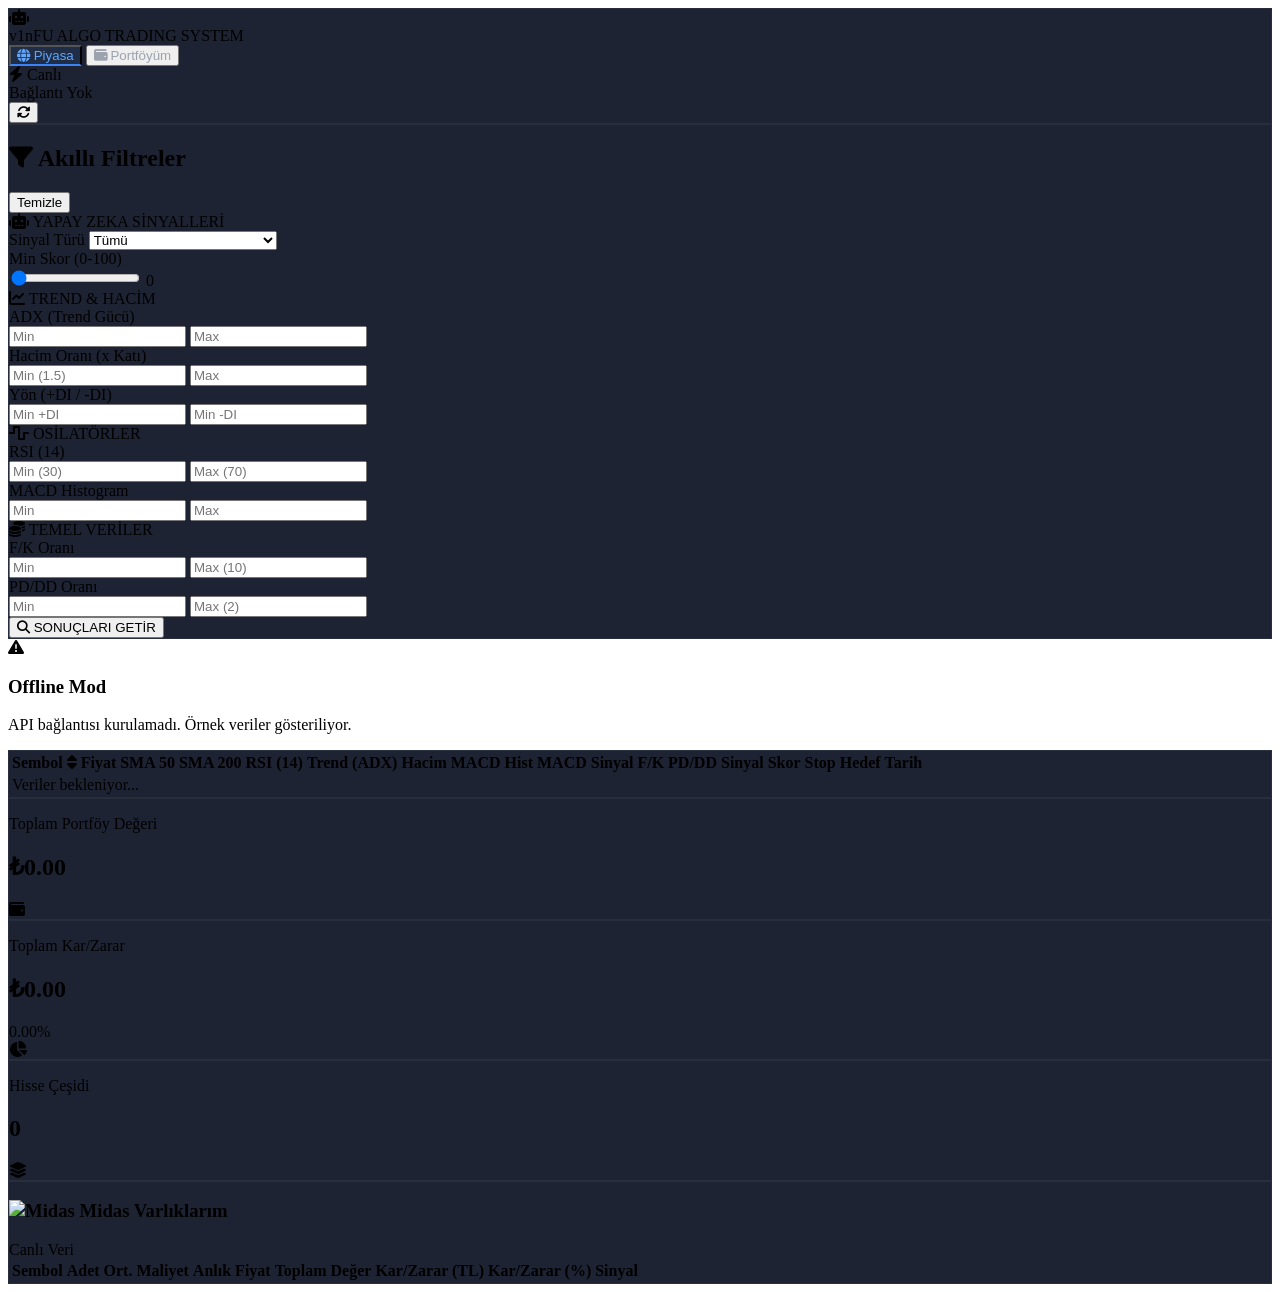
==== web/index.html @ a370700f "Backtest addded and file system redesigned" ====
<!DOCTYPE html>
<html lang="tr">

<head>
    <meta charset="UTF-8">
    <meta name="viewport" content="width=device-width, initial-scale=1.0">
    <title>BorsaBot v1.5 - Technical Dashboard</title>
    <script src="https://cdn.tailwindcss.com"></script>
    <link rel="stylesheet" href="https://cdnjs.cloudflare.com/ajax/libs/font-awesome/6.4.0/css/all.min.css">

    <link rel="stylesheet" href="static/css/style.css">
</head>

<body class="bg-[#0b0f19] text-gray-100 font-sans antialiased min-h-screen selection:bg-blue-600 selection:text-white">

    <nav class="glass sticky top-0 z-50 border-b border-gray-800/60">
        <div class="max-w-[1920px] mx-auto px-4 sm:px-6 lg:px-8">
            <div class="flex items-center justify-between h-16">
                <div class="flex items-center gap-3">
                    <div
                        class="bg-gradient-to-tr from-blue-700 to-blue-500 p-2 rounded-lg shadow-lg shadow-blue-900/40">
                        <i class="fa-solid fa-robot text-white text-xl"></i>
                    </div>
                    <div class="flex flex-col">
                        <span class="font-bold text-xl tracking-wider leading-none">v1n<span
                                class="text-blue-500">FU</span></span>
                        <span class="text-[10px] text-gray-500 font-mono">ALGO TRADING SYSTEM</span>
                    </div>
                </div>

                <div class="flex bg-gray-900/50 p-1 rounded-lg border border-gray-800">
                    <button onclick="switchTab('market')" id="tab-market"
                        class="tab-active px-6 py-2 rounded-md text-sm font-bold transition flex items-center gap-2">
                        <i class="fa-solid fa-globe"></i> Piyasa
                    </button>
                    <button onclick="switchTab('portfolio')" id="tab-portfolio"
                        class="tab-passive px-6 py-2 rounded-md text-sm font-bold transition flex items-center gap-2">
                        <i class="fa-solid fa-wallet"></i> Portföyüm
                    </button>
                </div>

                <div class="flex items-center gap-4">
                    <div class="flex items-center mr-2 border-r border-gray-700 pr-4">
                        <label class="relative inline-flex items-center cursor-pointer group">
                            <input type="checkbox" id="autoRefreshToggle" class="sr-only peer" checked>
                            <div
                                class="w-9 h-5 bg-gray-700 peer-focus:outline-none rounded-full peer peer-checked:after:translate-x-full peer-checked:after:border-white after:content-[''] after:absolute after:top-[2px] after:left-[2px] after:bg-white after:border-gray-300 after:border after:rounded-full after:h-4 after:w-4 after:transition-all peer-checked:bg-blue-600 group-hover:peer-checked:bg-blue-500">
                            </div>
                            <span
                                class="ml-2 text-xs font-bold text-gray-400 peer-checked:text-blue-400 transition-colors">
                                <i class="fa-solid fa-bolt"></i> Canlı
                            </span>
                        </label>
                    </div>
                    <div id="connectionStatus"
                        class="flex items-center gap-2 text-xs font-mono text-gray-500 bg-gray-900/50 px-3 py-1.5 rounded-full border border-gray-800">
                        <span class="w-2 h-2 rounded-full bg-red-500 animate-pulse"></span> Bağlantı Yok
                    </div>
                    <button onclick="verileriGetir()"
                        class="bg-blue-600 hover:bg-blue-500 text-white px-5 py-2 rounded-lg transition flex items-center gap-2 text-sm font-semibold shadow-lg shadow-blue-900/20 active:scale-95">
                        <i class="fa-solid fa-rotate"></i>
                    </button>
                </div>
            </div>
        </div>
    </nav>

    <div class="max-w-[1920px] mx-auto p-4 lg:p-6">

        <div id="market-view" class="grid grid-cols-12 gap-6">

            <div class="col-span-12 xl:col-span-3 lg:col-span-3 space-y-6">
                <div class="glass rounded-xl p-5 h-[calc(100vh-100px)] sticky top-24 overflow-y-auto flex flex-col">

                    <div class="flex items-center justify-between mb-6 border-b border-gray-800 pb-4">
                        <h2 class="text-sm font-bold text-white uppercase tracking-widest flex items-center gap-2">
                            <i class="fa-solid fa-filter text-blue-500"></i> Akıllı Filtreler
                        </h2>
                        <button onclick="temizle()" class="text-xs text-gray-500 hover:text-white transition">
                            Temizle
                        </button>
                    </div>

                    <div class="space-y-5 flex-1 pr-1">

                        <!-- NEW: Signal & Score Filters -->
                        <div class="bg-blue-900/10 p-4 rounded-lg border border-blue-500/30 shadow-inner">
                            <label class="text-xs text-blue-300 font-bold mb-3 block flex items-center gap-2">
                                <i class="fa-solid fa-robot"></i> YAPAY ZEKA SİNYALLERİ
                            </label>

                            <div class="mb-3">
                                <span class="text-[10px] text-gray-500 uppercase font-semibold mb-1 block">Sinyal
                                    Türü</span>
                                <select id="filterSignal"
                                    class="w-full bg-gray-800/50 border border-gray-700 rounded p-2 text-xs text-white focus:border-blue-500 focus:bg-gray-800 outline-none transition">
                                    <option value="All">Tümü</option>
                                    <option value="STRONG_BUY">🚀 GÜÇLÜ AL (Strong Buy)</option>
                                    <option value="BUY">✅ AL (Buy)</option>
                                    <option value="WATCH">👀 İZLE (Watch)</option>
                                    <option value="NO_TRADE">❌ İŞLEM YOK</option>
                                </select>
                            </div>

                            <div class="mb-3">
                                <span class="text-[10px] text-gray-500 uppercase font-semibold mb-1 block">Min Skor
                                    (0-100)</span>
                                <div class="flex items-center gap-2">
                                    <input type="range" id="minScoreSlider" min="0" max="100" value="0"
                                        class="w-full h-2 bg-gray-700 rounded-lg appearance-none cursor-pointer">
                                    <span id="minScoreValue"
                                        class="text-xs font-mono font-bold text-blue-400 w-8 text-right">0</span>
                                </div>
                            </div>
                        </div>
                        <div class="bg-[#131b2e] p-4 rounded-lg border border-gray-800/60 shadow-inner">
                            <label class="text-xs text-blue-400 font-bold mb-3 block flex items-center gap-2">
                                <i class="fa-solid fa-chart-line"></i> TREND & HACİM
                            </label>

                            <div class="mb-3">
                                <span class="text-[10px] text-gray-500 uppercase font-semibold mb-1 block">ADX (Trend
                                    Gücü)</span>
                                <div class="grid grid-cols-2 gap-2">
                                    <input type="number" id="minAdx" placeholder="Min"
                                        class="bg-gray-800/50 border border-gray-700 rounded p-2 text-xs text-white focus:border-blue-500 focus:bg-gray-800 outline-none transition">
                                    <input type="number" id="maxAdx" placeholder="Max"
                                        class="bg-gray-800/50 border border-gray-700 rounded p-2 text-xs text-white focus:border-blue-500 focus:bg-gray-800 outline-none transition">
                                </div>
                            </div>

                            <div class="mb-3">
                                <span class="text-[10px] text-gray-500 uppercase font-semibold mb-1 block">Hacim Oranı
                                    (x Katı)</span>
                                <div class="grid grid-cols-2 gap-2">
                                    <input type="number" id="minHacim" placeholder="Min (1.5)"
                                        class="bg-gray-800/50 border border-gray-700 rounded p-2 text-xs text-white focus:border-blue-500 focus:bg-gray-800 outline-none transition">
                                    <input type="number" id="maxHacim" placeholder="Max"
                                        class="bg-gray-800/50 border border-gray-700 rounded p-2 text-xs text-white focus:border-blue-500 focus:bg-gray-800 outline-none transition">
                                </div>
                            </div>

                            <div>
                                <span class="text-[10px] text-gray-500 uppercase font-semibold mb-1 block">Yön (+DI /
                                    -DI)</span>
                                <div class="grid grid-cols-2 gap-2">
                                    <input type="number" id="minDmp" placeholder="Min +DI"
                                        class="bg-gray-800/50 border border-gray-700 rounded p-2 text-xs text-emerald-400 placeholder-emerald-800/50 focus:border-emerald-500 focus:bg-gray-800 outline-none transition">
                                    <input type="number" id="minDmn" placeholder="Min -DI"
                                        class="bg-gray-800/50 border border-gray-700 rounded p-2 text-xs text-red-400 placeholder-red-800/50 focus:border-red-500 focus:bg-gray-800 outline-none transition">
                                </div>
                            </div>
                        </div>


                        <div class="bg-[#131b2e] p-4 rounded-lg border border-gray-800/60 shadow-inner">
                            <label class="text-xs text-purple-400 font-bold mb-3 block flex items-center gap-2">
                                <i class="fa-solid fa-wave-square"></i> OSİLATÖRLER
                            </label>

                            <div class="mb-3">
                                <span class="text-[10px] text-gray-500 uppercase font-semibold mb-1 block">RSI
                                    (14)</span>
                                <div class="grid grid-cols-2 gap-2">
                                    <input type="number" id="minRsi" placeholder="Min (30)"
                                        class="bg-gray-800/50 border border-gray-700 rounded p-2 text-xs text-white focus:border-purple-500 focus:bg-gray-800 outline-none transition">
                                    <input type="number" id="maxRsi" placeholder="Max (70)"
                                        class="bg-gray-800/50 border border-gray-700 rounded p-2 text-xs text-white focus:border-purple-500 focus:bg-gray-800 outline-none transition">
                                </div>
                            </div>

                            <div>
                                <span class="text-[10px] text-gray-500 uppercase font-semibold mb-1 block">MACD
                                    Histogram</span>
                                <div class="grid grid-cols-2 gap-2">
                                    <input type="number" id="minMacdHist" placeholder="Min"
                                        class="bg-gray-800/50 border border-gray-700 rounded p-2 text-xs text-white focus:border-purple-500 focus:bg-gray-800 outline-none transition">
                                    <input type="number" id="maxMacdHist" placeholder="Max"
                                        class="bg-gray-800/50 border border-gray-700 rounded p-2 text-xs text-white focus:border-purple-500 focus:bg-gray-800 outline-none transition">
                                </div>
                            </div>
                        </div>


                        <div class="bg-[#131b2e] p-4 rounded-lg border border-gray-800/60 shadow-inner">
                            <label class="text-xs text-amber-500 font-bold mb-3 block flex items-center gap-2">
                                <i class="fa-solid fa-coins"></i> TEMEL VERİLER
                            </label>

                            <div class="mb-3">
                                <span class="text-[10px] text-gray-500 uppercase font-semibold mb-1 block">F/K
                                    Oranı</span>
                                <div class="grid grid-cols-2 gap-2">
                                    <input type="number" id="minFk" placeholder="Min"
                                        class="bg-gray-800/50 border border-gray-700 rounded p-2 text-xs text-white focus:border-amber-500 focus:bg-gray-800 outline-none transition">
                                    <input type="number" id="maxFk" placeholder="Max (10)"
                                        class="bg-gray-800/50 border border-gray-700 rounded p-2 text-xs text-white focus:border-amber-500 focus:bg-gray-800 outline-none transition">
                                </div>
                            </div>

                            <div>
                                <span class="text-[10px] text-gray-500 uppercase font-semibold mb-1 block">PD/DD
                                    Oranı</span>
                                <div class="grid grid-cols-2 gap-2">
                                    <input type="number" id="minPdDd" placeholder="Min"
                                        class="bg-gray-800/50 border border-gray-700 rounded p-2 text-xs text-white focus:border-amber-500 focus:bg-gray-800 outline-none transition">
                                    <input type="number" id="maxPdDd" placeholder="Max (2)"
                                        class="bg-gray-800/50 border border-gray-700 rounded p-2 text-xs text-white focus:border-amber-500 focus:bg-gray-800 outline-none transition">
                                </div>
                            </div>
                        </div>
                    </div>

                    <div class="pt-4 mt-auto">
                        <button onclick="verileriGetir()"
                            class="w-full bg-blue-600 hover:bg-blue-500 text-white py-3 rounded-lg font-bold text-sm transition shadow-lg shadow-blue-900/40 active:scale-95 flex items-center justify-center gap-2">
                            <i class="fa-solid fa-magnifying-glass"></i> SONUÇLARI GETİR
                        </button>
                    </div>
                </div>
            </div>

            <div class="col-span-12 xl:col-span-9 lg:col-span-9">

                <div id="messageArea" class="hidden mb-4">
                    <div
                        class="bg-amber-500/10 border border-amber-500/20 text-amber-200 p-4 rounded-lg flex items-center gap-3">
                        <i class="fa-solid fa-triangle-exclamation text-xl"></i>
                        <div>
                            <h3 class="font-bold text-sm">Offline Mod</h3>
                            <p class="text-xs opacity-80">API bağlantısı kurulamadı. Örnek veriler gösteriliyor.</p>
                        </div>
                    </div>
                </div>

                <div class="glass rounded-xl overflow-hidden shadow-2xl min-h-[500px]">
                    <div class="overflow-x-auto">
                        <table class="w-full text-left border-collapse">
                            <thead>
                                <tr
                                    class="bg-[#0f1522] text-gray-400 text-[11px] uppercase tracking-wider border-b border-gray-800 h-12">
                                    <th onclick="sortTable('sembol')"
                                        class="p-4 font-bold text-white sticky left-0 bg-[#0f1522] z-10 border-r border-gray-800/50 cursor-pointer hover:text-blue-400 select-none">
                                        Sembol <i class="fa-solid fa-sort text-[10px] opacity-50 ml-1"></i></th>
                                    <th onclick="sortTable('fiyat')"
                                        class="p-4 font-semibold cursor-pointer hover:text-white select-none">Fiyat</th>
                                    <th onclick="sortTable('sma50')"
                                        class="p-4 font-semibold text-blue-400 cursor-pointer hover:text-white select-none">
                                        SMA 50</th>
                                    <th onclick="sortTable('sma200')"
                                        class="p-4 font-semibold text-yellow-400 cursor-pointer hover:text-white select-none">
                                        SMA 200</th>
                                    <th onclick="sortTable('rsi')"
                                        class="p-4 font-semibold cursor-pointer hover:text-white select-none">RSI (14)
                                    </th>
                                    <th onclick="sortTable('adx')"
                                        class="p-4 font-semibold text-center bg-blue-900/10 cursor-pointer hover:text-white select-none">
                                        Trend (ADX)</th>
                                    <th onclick="sortTable('hacimOrani')"
                                        class="p-4 font-semibold text-center cursor-pointer hover:text-white select-none">
                                        Hacim</th>
                                    <th onclick="sortTable('macdHist')"
                                        class="p-4 font-semibold cursor-pointer hover:text-white select-none">MACD Hist
                                    </th>
                                    <th onclick="sortTable('macdSignal')"
                                        class="p-4 font-semibold cursor-pointer hover:text-white select-none">MACD
                                        Sinyal</th>
                                    <th onclick="sortTable('fk')"
                                        class="p-4 font-semibold text-amber-500/80 cursor-pointer hover:text-white select-none">
                                        F/K</th>
                                    <th onclick="sortTable('pdDd')"
                                        class="p-4 font-semibold text-amber-500/80 cursor-pointer hover:text-white select-none">
                                        PD/DD</th>

                                    <!-- NEW: Trading Signal Columns -->
                                    <th onclick="sortTable('signal')"
                                        class="p-4 font-semibold text-center cursor-pointer hover:text-white select-none">
                                        Sinyal</th>
                                    <th onclick="sortTable('score')"
                                        class="p-4 font-semibold text-center cursor-pointer hover:text-white select-none">
                                        Skor</th>
                                    <th onclick="sortTable('stopPrice')"
                                        class="p-4 font-semibold text-red-400 cursor-pointer hover:text-white select-none">
                                        Stop</th>
                                    <th onclick="sortTable('targetPrice')"
                                        class="p-4 font-semibold text-emerald-400 cursor-pointer hover:text-white select-none">
                                        Hedef</th>

                                    <th onclick="sortTable('sonGuncelleme')"
                                        class="p-4 font-semibold cursor-pointer hover:text-white select-none">Tarih</th>
                                </tr>
                            </thead>
                            <tbody id="hisseTablosu" class="divide-y divide-gray-800 text-sm font-medium">
                                <tr>
                                    <td colspan="12" class="p-12 text-center text-gray-500">Veriler bekleniyor...</td>
                                </tr>
                            </tbody>
                        </table>
                    </div>
                </div>
            </div>
        </div>

        <div id="portfolio-view" class="hidden space-y-6">

            <div class="grid grid-cols-1 md:grid-cols-3 gap-6">
                <div
                    class="glass p-6 rounded-xl flex items-center justify-between bg-gradient-to-br from-gray-900 to-blue-900/20">
                    <div>
                        <p class="text-gray-400 text-xs uppercase font-bold tracking-widest mb-1">Toplam Portföy Değeri
                        </p>
                        <h2 id="totalBalance" class="text-3xl font-bold text-white font-mono">₺0.00</h2>
                    </div>
                    <div class="bg-blue-500/20 p-3 rounded-full text-blue-400"><i
                            class="fa-solid fa-wallet text-2xl"></i></div>
                </div>

                <div class="glass p-6 rounded-xl flex items-center justify-between">
                    <div>
                        <p class="text-gray-400 text-xs uppercase font-bold tracking-widest mb-1">Toplam Kar/Zarar</p>
                        <h2 id="totalPnL" class="text-3xl font-bold text-gray-200 font-mono">₺0.00</h2>
                        <span id="totalPnLPercent" class="text-sm font-bold font-mono">0.00%</span>
                    </div>
                    <div id="pnlIcon" class="bg-gray-800 p-3 rounded-full text-gray-500"><i
                            class="fa-solid fa-chart-pie text-2xl"></i></div>
                </div>

                <div class="glass p-6 rounded-xl flex items-center justify-between">
                    <div>
                        <p class="text-gray-400 text-xs uppercase font-bold tracking-widest mb-1">Hisse Çeşidi</p>
                        <h2 id="stockCount" class="text-3xl font-bold text-white font-mono">0</h2>
                    </div>
                    <div class="bg-purple-500/20 p-3 rounded-full text-purple-400"><i
                            class="fa-solid fa-layer-group text-2xl"></i></div>
                </div>
            </div>

            <div class="glass rounded-xl overflow-hidden shadow-2xl">
                <div class="px-6 py-4 border-b border-gray-800 flex justify-between items-center bg-[#0f1522]">
                    <h3 class="font-bold text-white flex items-center gap-2">
                        <img src="https://getmidas.com/wp-content/uploads/2021/05/midas-favicon.png"
                            class="w-5 h-5 grayscale opacity-80" alt="Midas">
                        Midas Varlıklarım
                    </h3>
                    <span class="text-xs text-gray-500">Canlı Veri</span>
                </div>
                <div class="overflow-x-auto">
                    <table class="w-full text-left border-collapse">
                        <thead>
                            <tr
                                class="bg-gray-900/50 text-gray-400 text-[11px] uppercase tracking-wider border-b border-gray-800">
                                <th class="p-4 font-bold text-white">Sembol</th>
                                <th class="p-4 font-semibold text-right">Adet</th>
                                <th class="p-4 font-semibold text-right">Ort. Maliyet</th>
                                <th class="p-4 font-semibold text-right text-blue-300">Anlık Fiyat</th>
                                <th class="p-4 font-semibold text-right">Toplam Değer</th>
                                <th class="p-4 font-semibold text-right">Kar/Zarar (TL)</th>
                                <th class="p-4 font-semibold text-right">Kar/Zarar (%)</th>
                                <th class="p-4 font-semibold text-center">Sinyal</th>
                            </tr>
                        </thead>
                        <tbody id="portfolioTablosu" class="divide-y divide-gray-800 text-sm font-medium">
                        </tbody>
                    </table>
                </div>
            </div>
        </div>
    </div>

    <script src="static/js/script.js"></script>
</body>

</html>
---- web/static/css/style.css ----
/* Scrollbar Özelleştirmesi */
::-webkit-scrollbar { 
    width: 6px; 
}
::-webkit-scrollbar-track { 
    background: #111827; 
}
::-webkit-scrollbar-thumb { 
    background: #374151; 
    border-radius: 4px; 
}
::-webkit-scrollbar-thumb:hover { 
    background: #4b5563; 
}

/* Glassmorphism Efekti */
.glass {
    background: rgba(17, 24, 39, 0.95);
    backdrop-filter: blur(10px);
    border: 1px solid rgba(255, 255, 255, 0.05);
}

/* Number Input Oklarını Gizleme */
input[type=number]::-webkit-inner-spin-button, 
input[type=number]::-webkit-outer-spin-button { 
    -webkit-appearance: none; 
    margin: 0; 
}

/* Tab Durumları */
.tab-active { 
    border-bottom: 2px solid #3b82f6; 
    color: #60a5fa; 
    background: rgba(59, 130, 246, 0.1); 
}
.tab-passive { 
    color: #9ca3af; 
}
.tab-passive:hover { 
    color: #d1d5db; 
    background: rgba(255,255,255,0.05); 
}
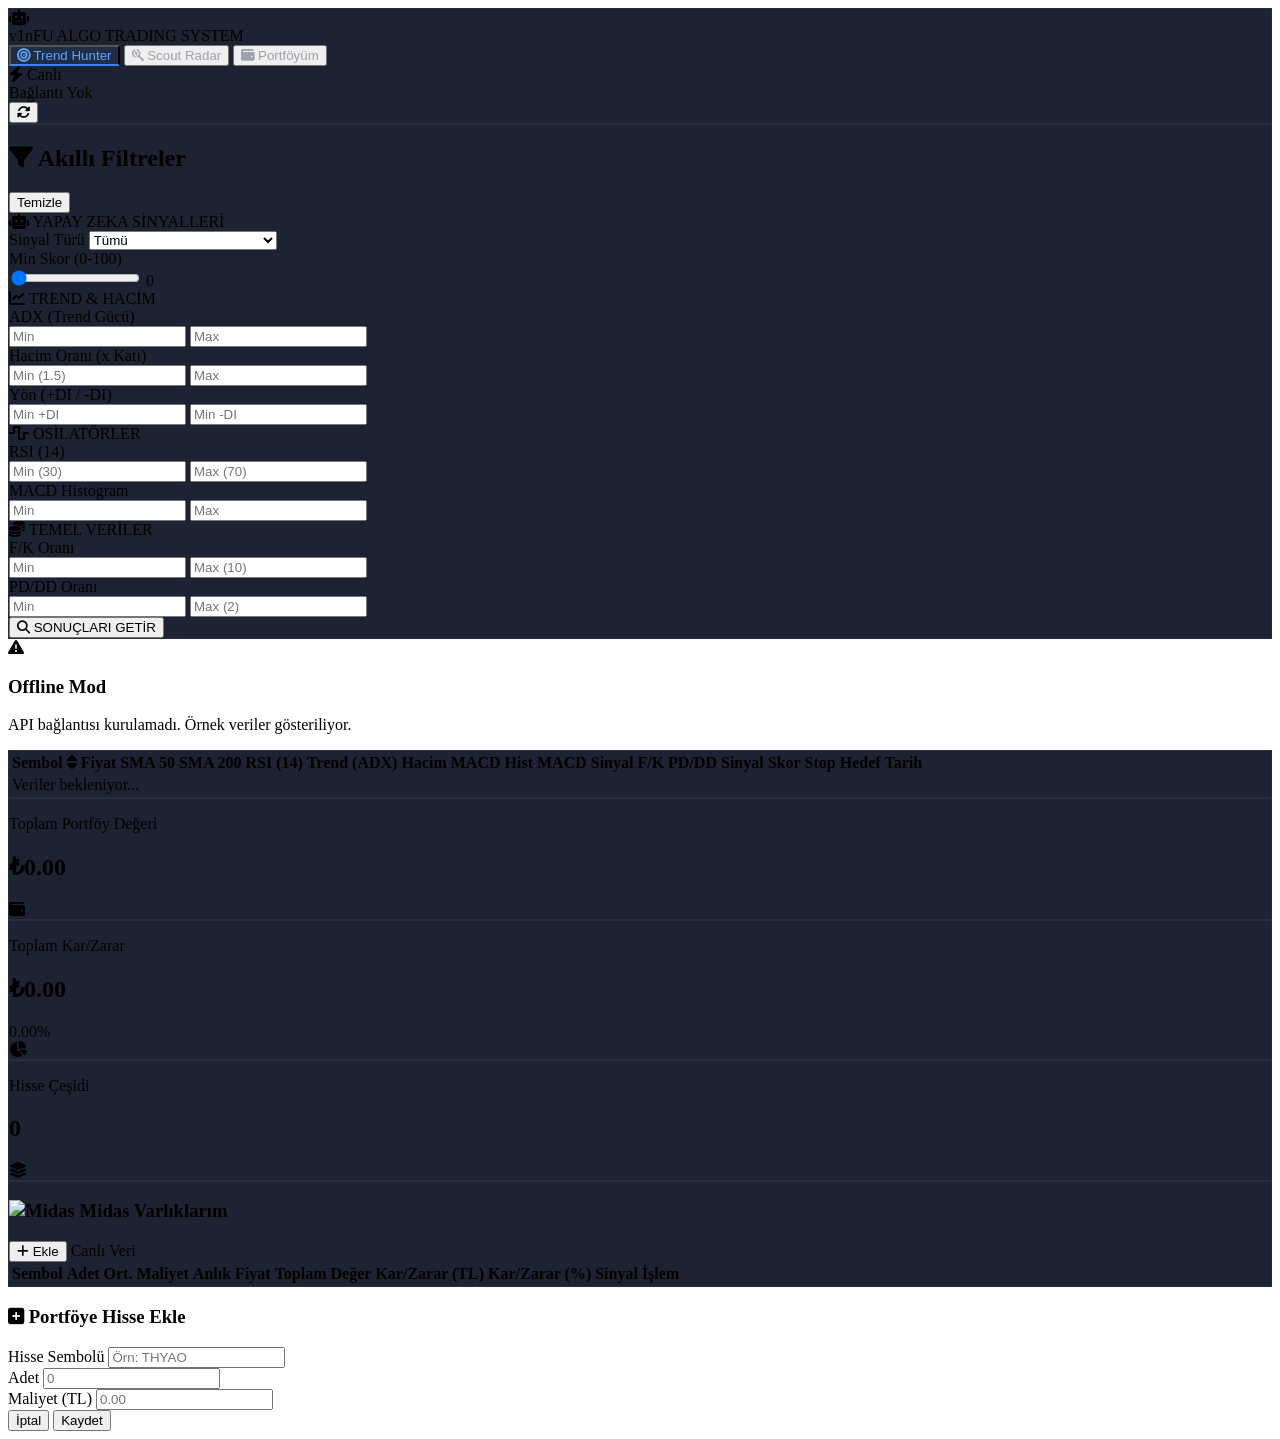
==== commit fd75833c: "Scout system added" ====
--- a/web/index.html
+++ b/web/index.html
@@ -29,9 +29,13 @@
                 </div>
 
                 <div class="flex bg-gray-900/50 p-1 rounded-lg border border-gray-800">
-                    <button onclick="switchTab('market')" id="tab-market"
-                        class="tab-active px-6 py-2 rounded-md text-sm font-bold transition flex items-center gap-2">
-                        <i class="fa-solid fa-globe"></i> Piyasa
+                    <button onclick="switchTab('trend')" id="tab-trend"
+                        class="tab-active px-6 py-2 rounded-md text-sm font-bold transition flex items-center gap-2 text-emerald-400">
+                        <i class="fa-solid fa-bullseye"></i> Trend Hunter
+                    </button>
+                    <button onclick="switchTab('scout')" id="tab-scout"
+                        class="tab-passive px-6 py-2 rounded-md text-sm font-bold transition flex items-center gap-2 hover:text-orange-400">
+                        <i class="fa-brands fa-searchengin"></i> Scout Radar
                     </button>
                     <button onclick="switchTab('portfolio')" id="tab-portfolio"
                         class="tab-passive px-6 py-2 rounded-md text-sm font-bold transition flex items-center gap-2">
@@ -342,7 +346,13 @@
                             class="w-5 h-5 grayscale opacity-80" alt="Midas">
                         Midas Varlıklarım
                     </h3>
-                    <span class="text-xs text-gray-500">Canlı Veri</span>
+                    <div class="flex items-center gap-3">
+                        <button onclick="openAddModal()"
+                            class="bg-blue-600 hover:bg-blue-500 text-white text-xs px-3 py-1.5 rounded flex items-center gap-2 transition">
+                            <i class="fa-solid fa-plus"></i> Ekle
+                        </button>
+                        <span class="text-xs text-gray-500">Canlı Veri</span>
+                    </div>
                 </div>
                 <div class="overflow-x-auto">
                     <table class="w-full text-left border-collapse">
@@ -357,6 +367,7 @@
                                 <th class="p-4 font-semibold text-right">Kar/Zarar (TL)</th>
                                 <th class="p-4 font-semibold text-right">Kar/Zarar (%)</th>
                                 <th class="p-4 font-semibold text-center">Sinyal</th>
+                                <th class="p-4 font-semibold text-center w-10">İşlem</th>
                             </tr>
                         </thead>
                         <tbody id="portfolioTablosu" class="divide-y divide-gray-800 text-sm font-medium">
@@ -367,6 +378,48 @@
         </div>
     </div>
 
+    <!-- ADD STOCK MODAL -->
+    <div id="addStockModal"
+        class="fixed inset-0 bg-black/80 z-[100] hidden flex items-center justify-center backdrop-blur-sm">
+        <div class="bg-[#131b2e] border border-gray-700 w-full max-w-md rounded-xl p-6 shadow-2xl relative">
+            <h3 class="text-xl font-bold text-white mb-4 flex items-center gap-2">
+                <i class="fa-solid fa-square-plus text-blue-500"></i> Portföye Hisse Ekle
+            </h3>
+
+            <div class="space-y-4">
+                <div>
+                    <label class="block text-xs uppercase text-gray-500 font-bold mb-1">Hisse Sembolü</label>
+                    <input type="text" id="addSymbol" placeholder="Örn: THYAO"
+                        class="w-full bg-gray-800/50 border border-gray-700 rounded p-3 text-white focus:border-blue-500 focus:bg-gray-800 outline-none transition uppercase">
+                </div>
+
+                <div class="grid grid-cols-2 gap-4">
+                    <div>
+                        <label class="block text-xs uppercase text-gray-500 font-bold mb-1">Adet</label>
+                        <input type="number" id="addQuantity" placeholder="0"
+                            class="w-full bg-gray-800/50 border border-gray-700 rounded p-3 text-white focus:border-blue-500 focus:bg-gray-800 outline-none transition">
+                    </div>
+                    <div>
+                        <label class="block text-xs uppercase text-gray-500 font-bold mb-1">Maliyet (TL)</label>
+                        <input type="number" step="0.01" id="addCost" placeholder="0.00"
+                            class="w-full bg-gray-800/50 border border-gray-700 rounded p-3 text-white focus:border-blue-500 focus:bg-gray-800 outline-none transition">
+                    </div>
+                </div>
+
+                <div class="pt-4 flex gap-3">
+                    <button onclick="closeAddModal()"
+                        class="flex-1 bg-gray-800 hover:bg-gray-700 text-gray-300 py-3 rounded-lg font-bold transition">
+                        İptal
+                    </button>
+                    <button onclick="submitAddStock()"
+                        class="flex-1 bg-blue-600 hover:bg-blue-500 text-white py-3 rounded-lg font-bold transition shadow-lg shadow-blue-900/40">
+                        Kaydet
+                    </button>
+                </div>
+            </div>
+        </div>
+    </div>
+
     <script src="static/js/script.js"></script>
 </body>
 
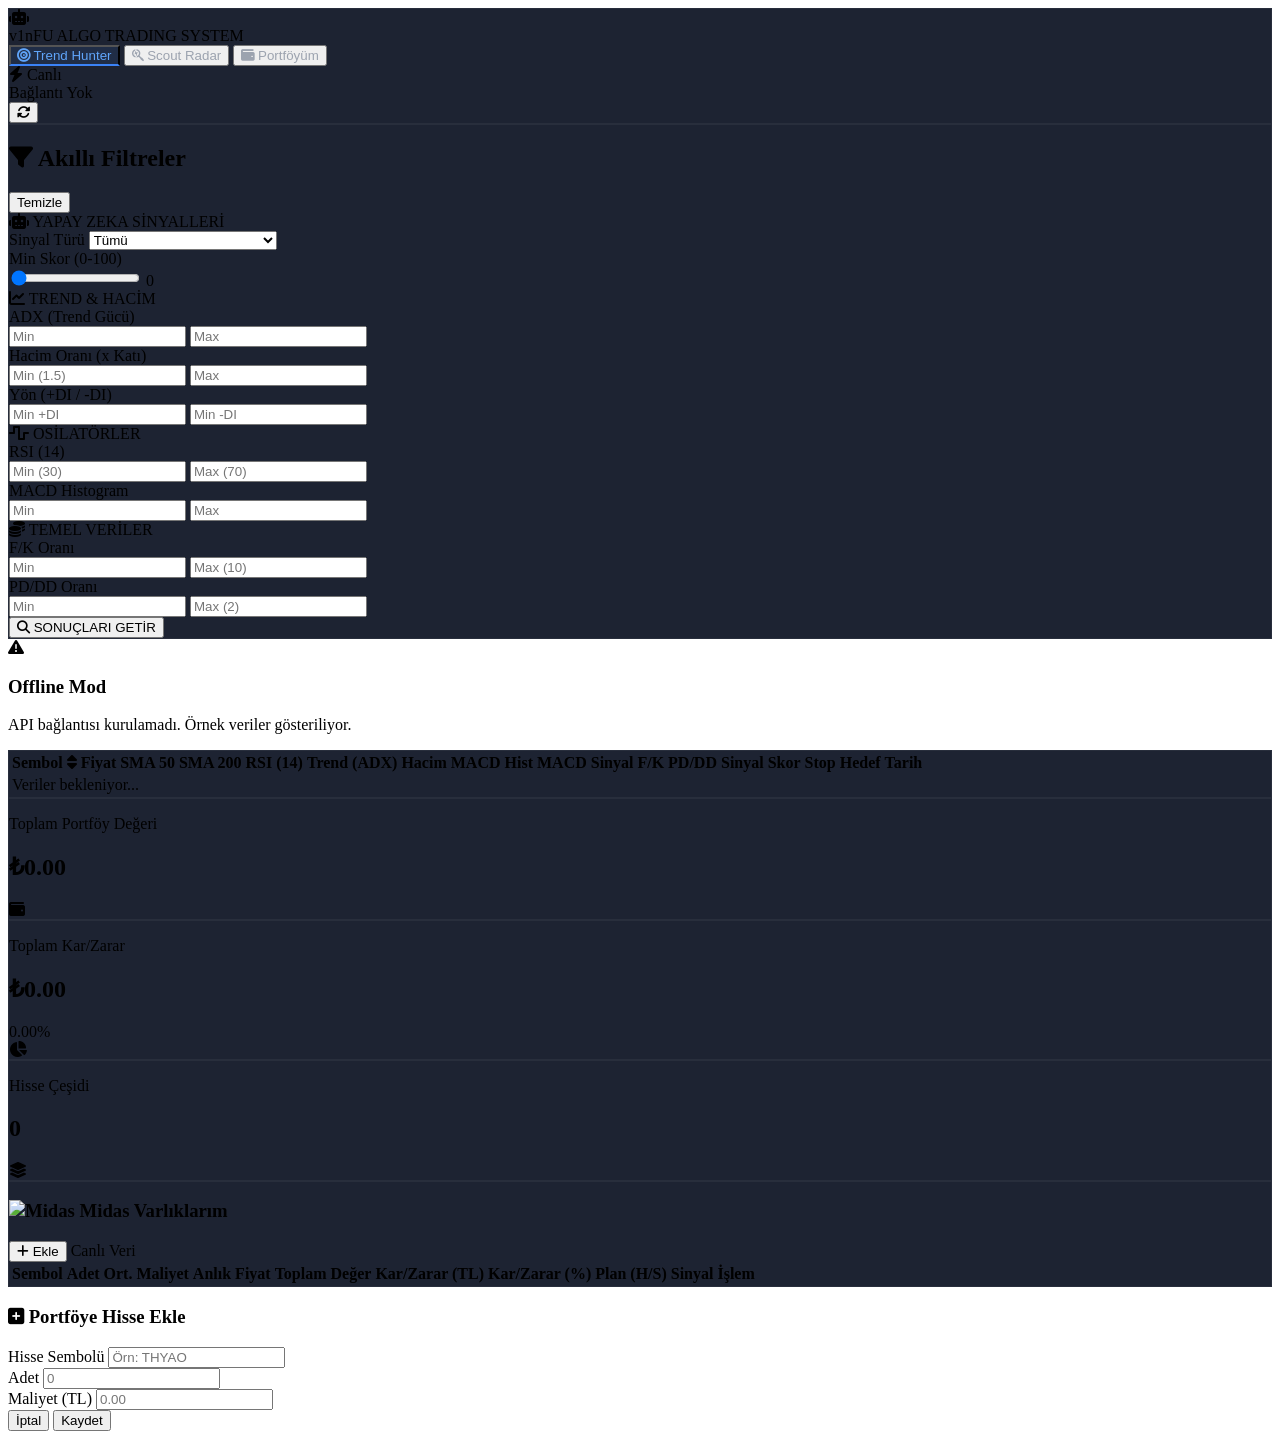
==== commit 903de6e9: "bug fixed" ====
--- a/web/index.html
+++ b/web/index.html
@@ -366,6 +366,7 @@
                                 <th class="p-4 font-semibold text-right">Toplam Değer</th>
                                 <th class="p-4 font-semibold text-right">Kar/Zarar (TL)</th>
                                 <th class="p-4 font-semibold text-right">Kar/Zarar (%)</th>
+                                <th class="p-4 font-semibold text-center">Plan (H/S)</th>
                                 <th class="p-4 font-semibold text-center">Sinyal</th>
                                 <th class="p-4 font-semibold text-center w-10">İşlem</th>
                             </tr>
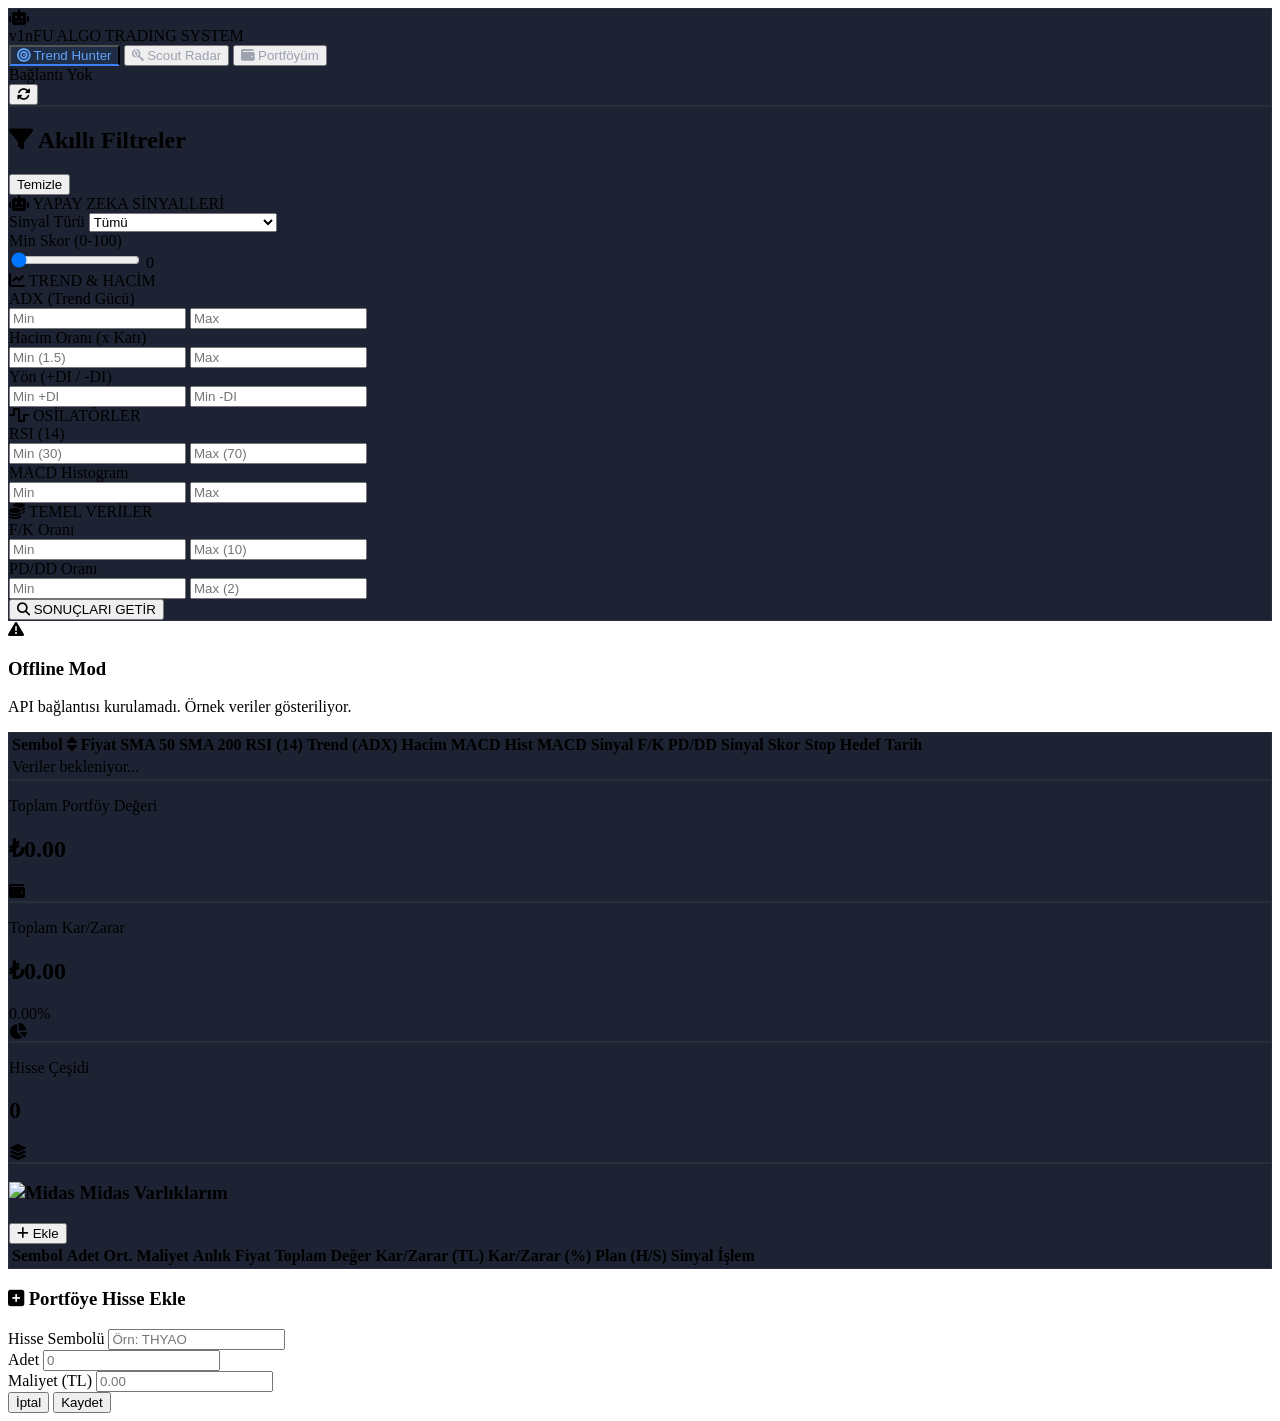
==== commit 3b8a4808: "Updates" ====
--- a/web/index.html
+++ b/web/index.html
@@ -44,18 +44,7 @@
                 </div>
 
                 <div class="flex items-center gap-4">
-                    <div class="flex items-center mr-2 border-r border-gray-700 pr-4">
-                        <label class="relative inline-flex items-center cursor-pointer group">
-                            <input type="checkbox" id="autoRefreshToggle" class="sr-only peer" checked>
-                            <div
-                                class="w-9 h-5 bg-gray-700 peer-focus:outline-none rounded-full peer peer-checked:after:translate-x-full peer-checked:after:border-white after:content-[''] after:absolute after:top-[2px] after:left-[2px] after:bg-white after:border-gray-300 after:border after:rounded-full after:h-4 after:w-4 after:transition-all peer-checked:bg-blue-600 group-hover:peer-checked:bg-blue-500">
-                            </div>
-                            <span
-                                class="ml-2 text-xs font-bold text-gray-400 peer-checked:text-blue-400 transition-colors">
-                                <i class="fa-solid fa-bolt"></i> Canlı
-                            </span>
-                        </label>
-                    </div>
+
                     <div id="connectionStatus"
                         class="flex items-center gap-2 text-xs font-mono text-gray-500 bg-gray-900/50 px-3 py-1.5 rounded-full border border-gray-800">
                         <span class="w-2 h-2 rounded-full bg-red-500 animate-pulse"></span> Bağlantı Yok
@@ -351,7 +340,7 @@
                             class="bg-blue-600 hover:bg-blue-500 text-white text-xs px-3 py-1.5 rounded flex items-center gap-2 transition">
                             <i class="fa-solid fa-plus"></i> Ekle
                         </button>
-                        <span class="text-xs text-gray-500">Canlı Veri</span>
+
                     </div>
                 </div>
                 <div class="overflow-x-auto">
